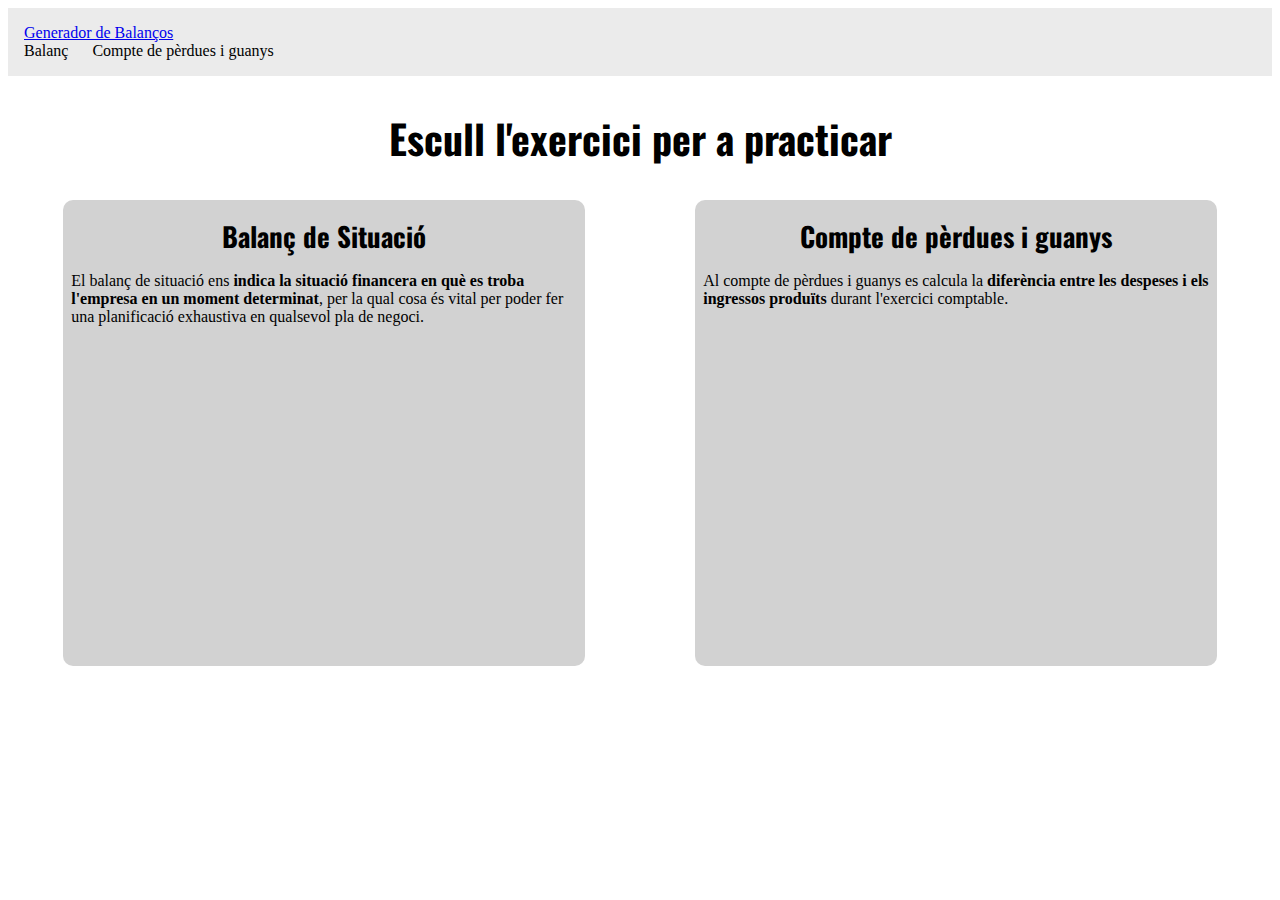
==== index.html @ b33d039e "Index and compte files created" ====
<!DOCTYPE html>
<html lang="en">
  <head>
    <meta charset="UTF-8" />
    <meta http-equiv="X-UA-Compatible" content="IE=edge" />
    <meta name="viewport" content="width=device-width, initial-scale=1.0" />
    <title>Document</title>
    <link
      href="https://cdn.jsdelivr.net/npm/bootstrap@5.0.2/dist/css/bootstrap.min.css"
      rel="stylesheet"
      integrity="sha384-EVSTQN3/azprG1Anm3QDgpJLIm9Nao0Yz1ztcQTwFspd3yD65VohhpuuCOmLASjC"
      crossorigin="anonymous"
    />
    <link rel="preconnect" href="https://fonts.googleapis.com" />
    <link rel="preconnect" href="https://fonts.gstatic.com" crossorigin />
    <link
      href="https://fonts.googleapis.com/css2?family=Oswald&display=swap"
      rel="stylesheet"
    />
    <link rel="stylesheet" href="style.css" />
  </head>
  <body>
    <nav class="navbar navbar-light">
      <div class="container-fluid">
        <a class="navbar-brand" href="#"> Generador de Balanços </a>
        <div>
          <a style="margin-right: 20px" class="navbar-text copy">Balanç</a>
          <a class="navbar-text copy">Compte de pèrdues i guanys </a>
        </div>
      </div>
    </nav>

    <h1
      style="
        margin: 2rem;
        text-align: center;
        font-family: 'Oswald', sans-serif;
      "
    >
      Escull l'exercici per a practicar
    </h1>
    <div class="boxes">
      <a class="box" href="balance.html">
        <h2>Balanç de Situació</h2>
        <p class="mt-5 p-2">
          El balanç de situació ens
          <b
            >indica la situació financera en què es troba l'empresa en un moment
            determinat</b
          >, per la qual cosa és vital per poder fer una planificació exhaustiva
          en qualsevol pla de negoci.
        </p>
      </a>
      <a class="box" href="compte.html">
        <h2>Compte de pèrdues i guanys</h2>
        <p class="mt-5 p-2">
          Al compte de pèrdues i guanys es calcula la
          <b>diferència entre les despeses i els ingressos produïts</b> durant
          l'exercici comptable.
        </p>
      </a>
    </div>
  </body>
</html>
---- style.css ----
html,
body {
  box-sizing: border-box;
}
.navbar {
  padding: 1rem;
  background-color: #ebebeb;
}
h1,
h2,
h3,
h4,
h5,
h6 {
  font-family: serif;
}

.main-container {
  width: 90%;
  display: flex;
  flex-direction: column;
  align-items: center;
  margin: 0 auto;
  margin-top: 2rem;
  background: #ebebeb;
  border-radius: 5px;
  margin-bottom: 5rem;
}

.balance-container {
  padding: 2rem;
  width: 100%;
  display: flex;
  justify-content: space-around;
  align-items: space-between;
}
.v-divider {
  height: auto;
  top: 0;
  position: relative;
  border: 1px solid rgb(77, 75, 75);
}
.right-side {
  flex: 0.5;
  margin-left: 1rem;
}
.left-side {
  flex: 0.5;
  margin-right: 1rem;
}
h1 {
  font-size: 2.5rem;
}
h2 {
  text-align: center;
  margin: 0.5rem;
  font-size: 1.9rem;
}
h3 {
  text-align: center;
  margin: 0.5rem;
  font-size: 1.7rem;
}

h4 {
  font-weight: bold;
  font-size: 1.2rem;
  margin-top: 1rem;
  margin-bottom: 1rem;
}

.item-group {
  margin-bottom: 1rem;

  text-align: center;
  border-bottom: 1px dashed #727272;
}
.group-header {
  margin-top: 2rem;
  margin-bottom: 2rem;
}
.item {
  display: flex;
  justify-content: center;
  align-items: center;
}
.item p {
  margin: 0 0.5rem 1rem 0.5rem;
}
.item p:last-child {
  color: red;
}

.group-header .money-span {
  text-decoration: none;
  color: red;
}
.item-enun {
  justify-content: flex-start !important;
  align-items: center;
  text-align: left;
  width: 100%;
}
.item-enun::before {
  content: "·";
  transform: translate(0, -20%);
  font-size: 2rem;
  font-weight: bold;
}
/* .money2{
    color: #4d4c4c!important;
} */

.total {
  color: blueviolet;
  font-size: 2.2rem;
  text-align: center;
  justify-self: end;
  margin: 0 auto;
  margin-top: 4rem;
}

.button-group {
  margin: 1rem;
  align-self: flex-end;
}

.boxes {
  display: flex;
  justify-content: space-around;
  align-items: center;
  margin-top: 1rem;
}
.box {
  background: #d2d2d2;
  width: 40%;
  height: 50vh;
  border-radius: 10px;
  padding: 0.5rem;
  transition: all .2s ease-in-out;
  text-decoration: none;
  color: black;
}
.box:hover{
    transform: scale(1.05);
}
.box h2{
    font-family: 'Oswald', sans-serif;
    font-size: 27px;
}
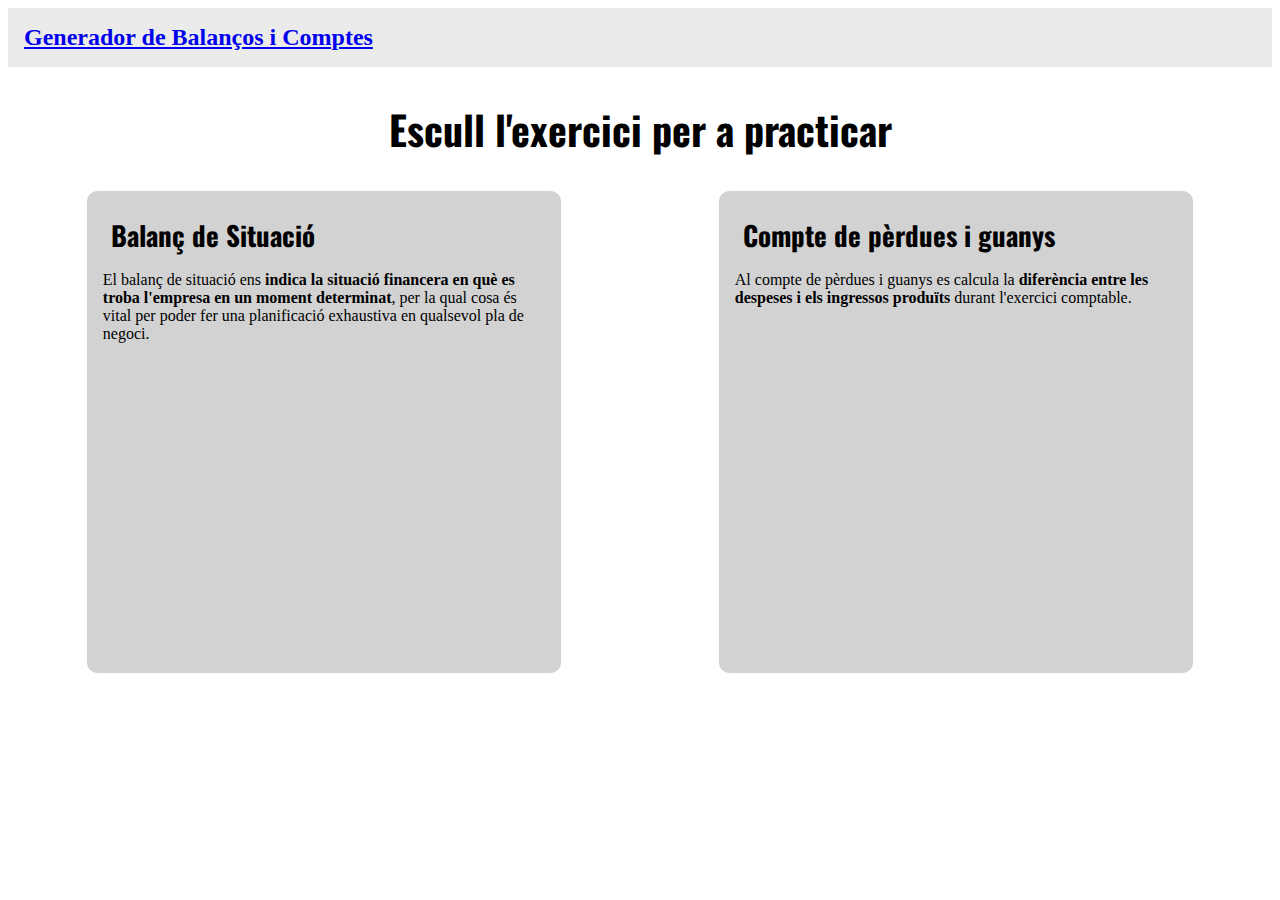
==== commit 11185211: "finished version" ====
--- a/index.html
+++ b/index.html
@@ -21,12 +21,14 @@
   </head>
   <body>
     <nav class="navbar navbar-light">
-      <div class="container-fluid">
-        <a class="navbar-brand" href="#"> Generador de Balanços </a>
-        <div>
+      <div class="container-fluid; width:100%;">
+        <a class="navbar-brand" href="/index.html"
+          >Generador de Balanços i Comptes</a
+        >
+        <!--  <div>
           <a style="margin-right: 20px" class="navbar-text copy">Balanç</a>
           <a class="navbar-text copy">Compte de pèrdues i guanys </a>
-        </div>
+        </div> -->
       </div>
     </nav>
 
@@ -58,6 +60,7 @@
           <b>diferència entre les despeses i els ingressos produïts</b> durant
           l'exercici comptable.
         </p>
+       
       </a>
     </div>
   </body>
--- a/style.css
+++ b/style.css
@@ -6,6 +6,12 @@
   padding: 1rem;
   background-color: #ebebeb;
 }
+.navbar-brand {
+  font-weight: bold;
+  font-size: 1.5rem;
+  margin: 0;
+}
+
 h1,
 h2,
 h3,
@@ -14,6 +20,38 @@
 h6 {
   font-family: serif;
 }
+.navbar div {
+  display: flex;
+  justify-content: space-between;
+  align-items: center;
+  width: 100%;
+}
+
+@media (max-width: 500px) {
+  .navbar div {
+    display: flex;
+    flex-wrap: wrap;
+    align-items: center;
+    justify-content: center;
+    width: 100%;
+  }
+
+  .balance-container {
+    transform: scale(0.8);
+  }
+  .main-container {
+ /*    width: 100% !important; */
+    justify-content: flex-start !important;
+  }
+
+  .navbar-brand {
+    font-size: 1.3rem;
+  }
+
+  .box p {
+    font-size: 0.7rem;
+  }
+}
 
 .main-container {
   width: 90%;
@@ -50,19 +88,19 @@
 }
 h1 {
   font-size: 2.5rem;
+  text-align: center;
 }
 h2 {
-  text-align: center;
   margin: 0.5rem;
   font-size: 1.9rem;
 }
 h3 {
-  text-align: center;
   margin: 0.5rem;
   font-size: 1.7rem;
 }
 
 h4 {
+  text-align: center;
   font-weight: bold;
   font-size: 1.2rem;
   margin-top: 1rem;
@@ -112,7 +150,7 @@
 } */
 
 .total {
-  color: blueviolet;
+  color: green;
   font-size: 2.2rem;
   text-align: center;
   justify-self: end;
@@ -133,18 +171,31 @@
 }
 .box {
   background: #d2d2d2;
-  width: 40%;
+  width: 35%;
   height: 50vh;
   border-radius: 10px;
-  padding: 0.5rem;
-  transition: all .2s ease-in-out;
+  padding: 1rem;
+  transition: all 0.2s ease-in-out;
   text-decoration: none;
   color: black;
 }
-.box:hover{
-    transform: scale(1.05);
-}
-.box h2{
-    font-family: 'Oswald', sans-serif;
-    font-size: 27px;
-}
+
+.box:hover {
+  transform: scale(1.05);
+}
+.box h2 {
+  font-family: "Oswald", sans-serif;
+  font-size: 27px;
+}
+@media (max-width: 650px) {
+  .box p{
+    font-size: .6rem;
+  }
+  .box h2 {
+    font-size: 1.3rem;
+  }
+}
+
+.titleNumber {
+  color: green;
+}
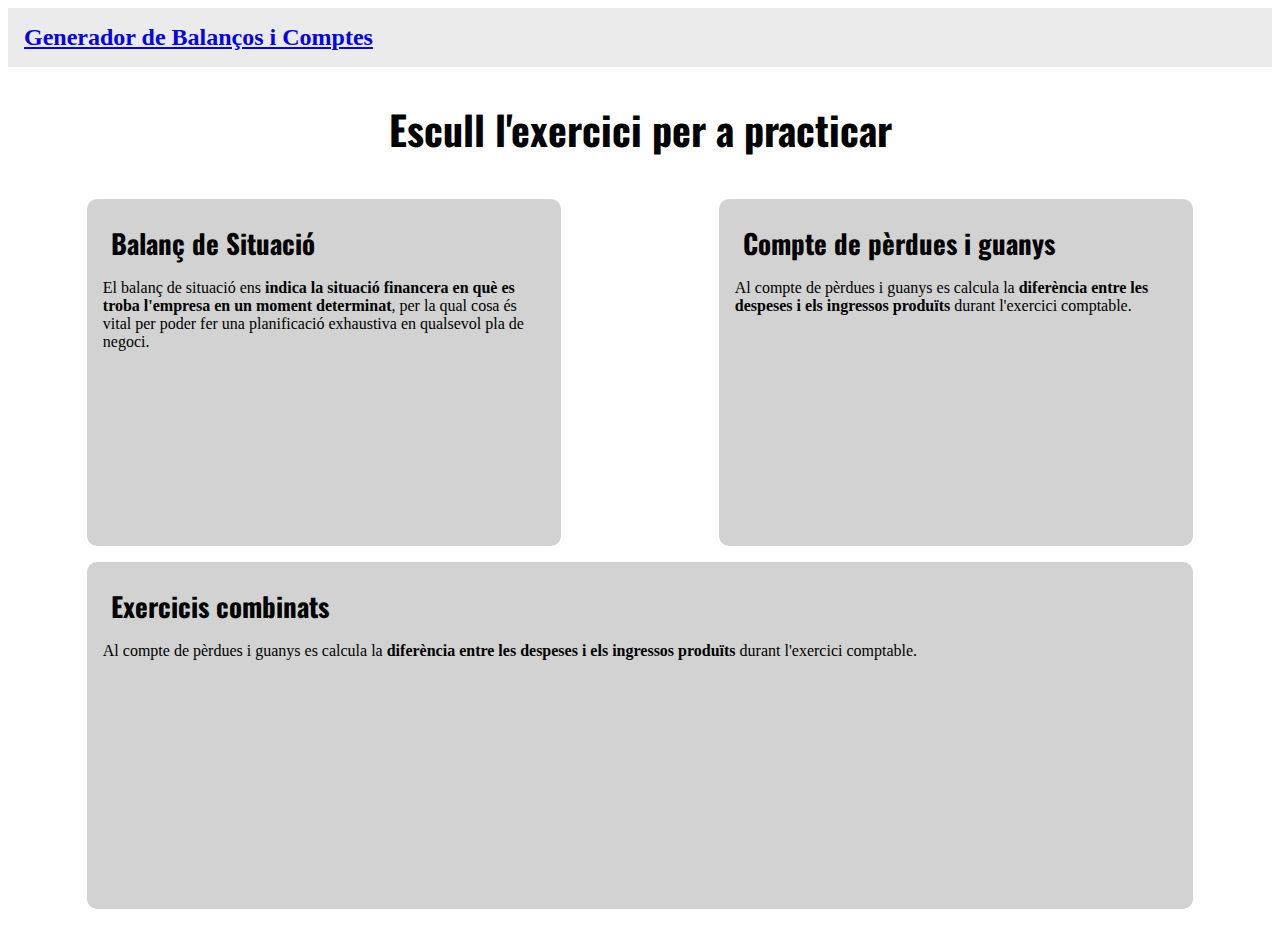
==== commit f50a0e70: "Final version" ====
--- a/index.html
+++ b/index.html
@@ -22,7 +22,7 @@
   <body>
     <nav class="navbar navbar-light">
       <div class="container-fluid; width:100%;">
-        <a class="navbar-brand" href="/index.html"
+        <a class="navbar-brand" href="/balance-creator/index.html"
           >Generador de Balanços i Comptes</a
         >
         <!--  <div>
@@ -62,6 +62,15 @@
         </p>
        
       </a>
+      <a style="width:85%" class="box" href="all.html">
+        <h2>Exercicis combinats</h2>
+        <p class="mt-5 p-2">
+          Al compte de pèrdues i guanys es calcula la
+          <b>diferència entre les despeses i els ingressos produïts</b> durant
+          l'exercici comptable.
+        </p>
+       
+      </a>
     </div>
   </body>
 </html>
--- a/style.css
+++ b/style.css
@@ -135,6 +135,7 @@
 }
 .item-enun {
   justify-content: flex-start !important;
+  flex-direction: row;
   align-items: center;
   text-align: left;
   width: 100%;
@@ -166,18 +167,21 @@
 .boxes {
   display: flex;
   justify-content: space-around;
+  flex-wrap: wrap;
   align-items: center;
   margin-top: 1rem;
 }
 .box {
   background: #d2d2d2;
   width: 35%;
-  height: 50vh;
+  min-width: 286px;
+  height: 35vh;
   border-radius: 10px;
   padding: 1rem;
   transition: all 0.2s ease-in-out;
   text-decoration: none;
   color: black;
+  margin: .5rem;
 }
 
 .box:hover {
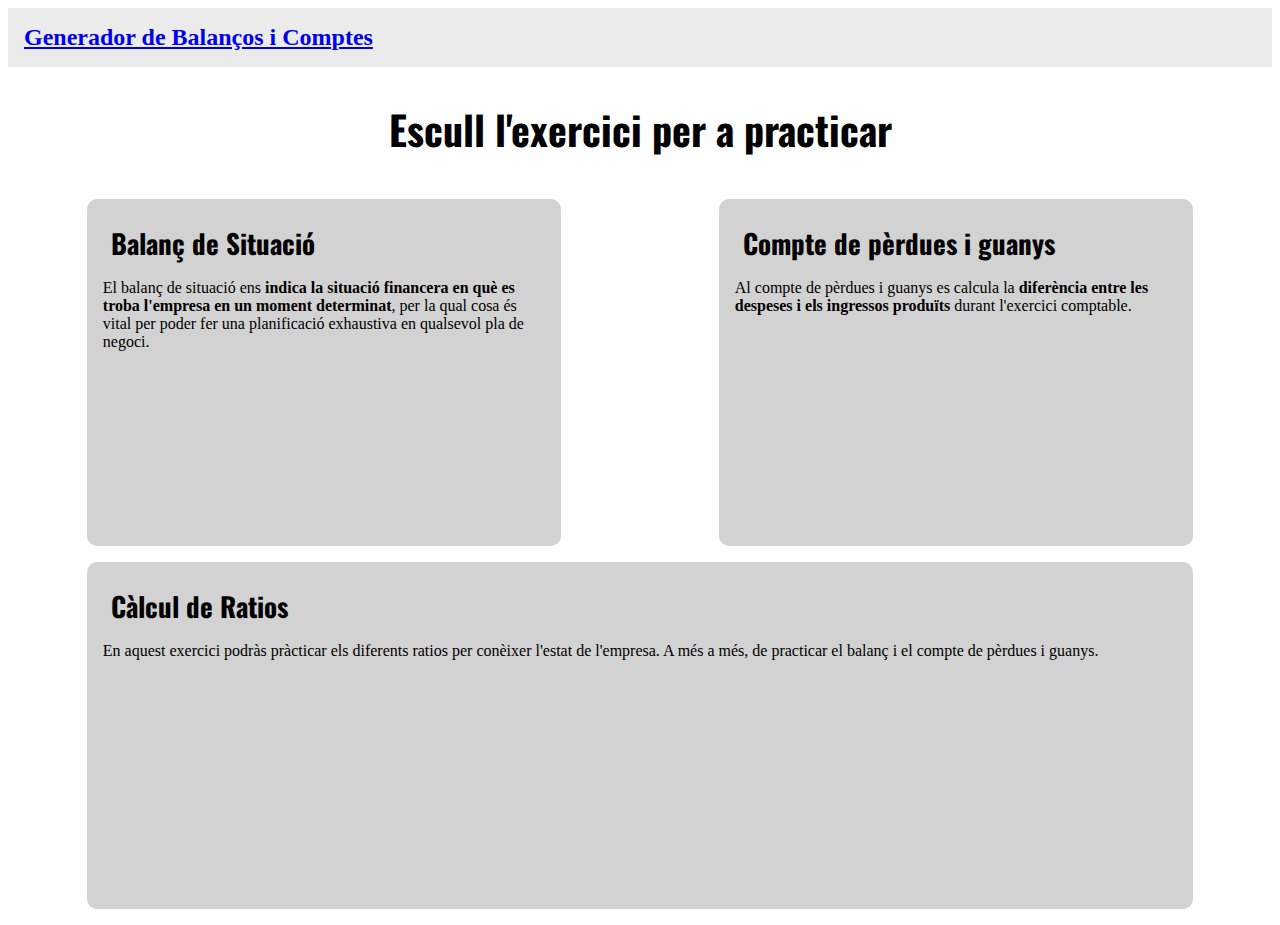
==== commit 93275306: "changed index" ====
--- a/index.html
+++ b/index.html
@@ -60,16 +60,14 @@
           <b>diferència entre les despeses i els ingressos produïts</b> durant
           l'exercici comptable.
         </p>
-       
       </a>
-      <a style="width:85%" class="box" href="all.html">
-        <h2>Exercicis combinats</h2>
+      <a style="width: 85%" class="box" href="all.html">
+        <h2>Càlcul de Ratios</h2>
         <p class="mt-5 p-2">
-          Al compte de pèrdues i guanys es calcula la
-          <b>diferència entre les despeses i els ingressos produïts</b> durant
-          l'exercici comptable.
+          En aquest exercici podràs pràcticar els diferents ratios per conèixer
+          l'estat de l'empresa. A més a més, de practicar el balanç i el compte
+          de pèrdues i guanys.
         </p>
-       
       </a>
     </div>
   </body>
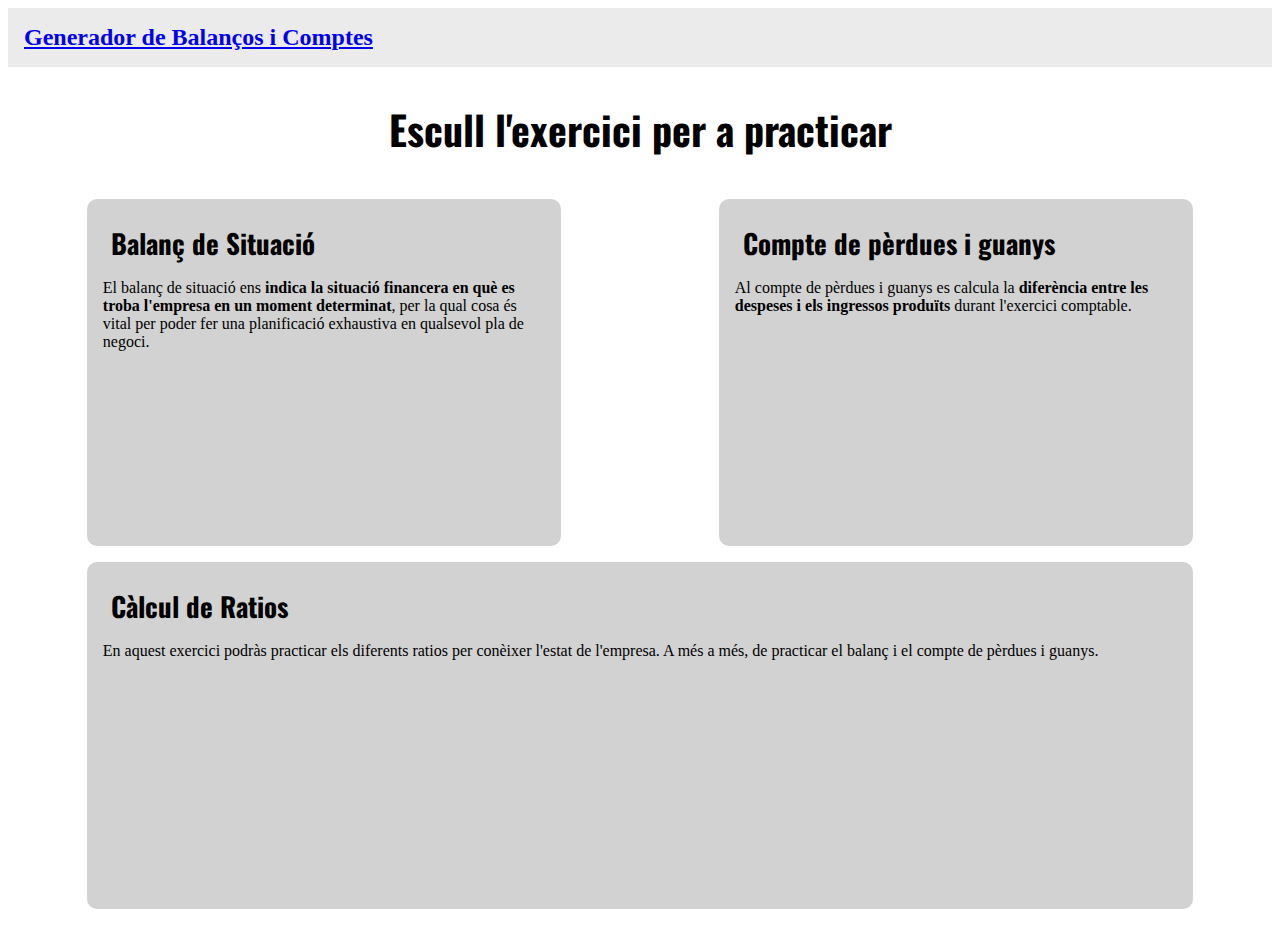
==== commit 0c1f1686: "accent missed" ====
--- a/index.html
+++ b/index.html
@@ -64,7 +64,7 @@
       <a style="width: 85%" class="box" href="all.html">
         <h2>Càlcul de Ratios</h2>
         <p class="mt-5 p-2">
-          En aquest exercici podràs pràcticar els diferents ratios per conèixer
+          En aquest exercici podràs practicar els diferents ratios per conèixer
           l'estat de l'empresa. A més a més, de practicar el balanç i el compte
           de pèrdues i guanys.
         </p>
